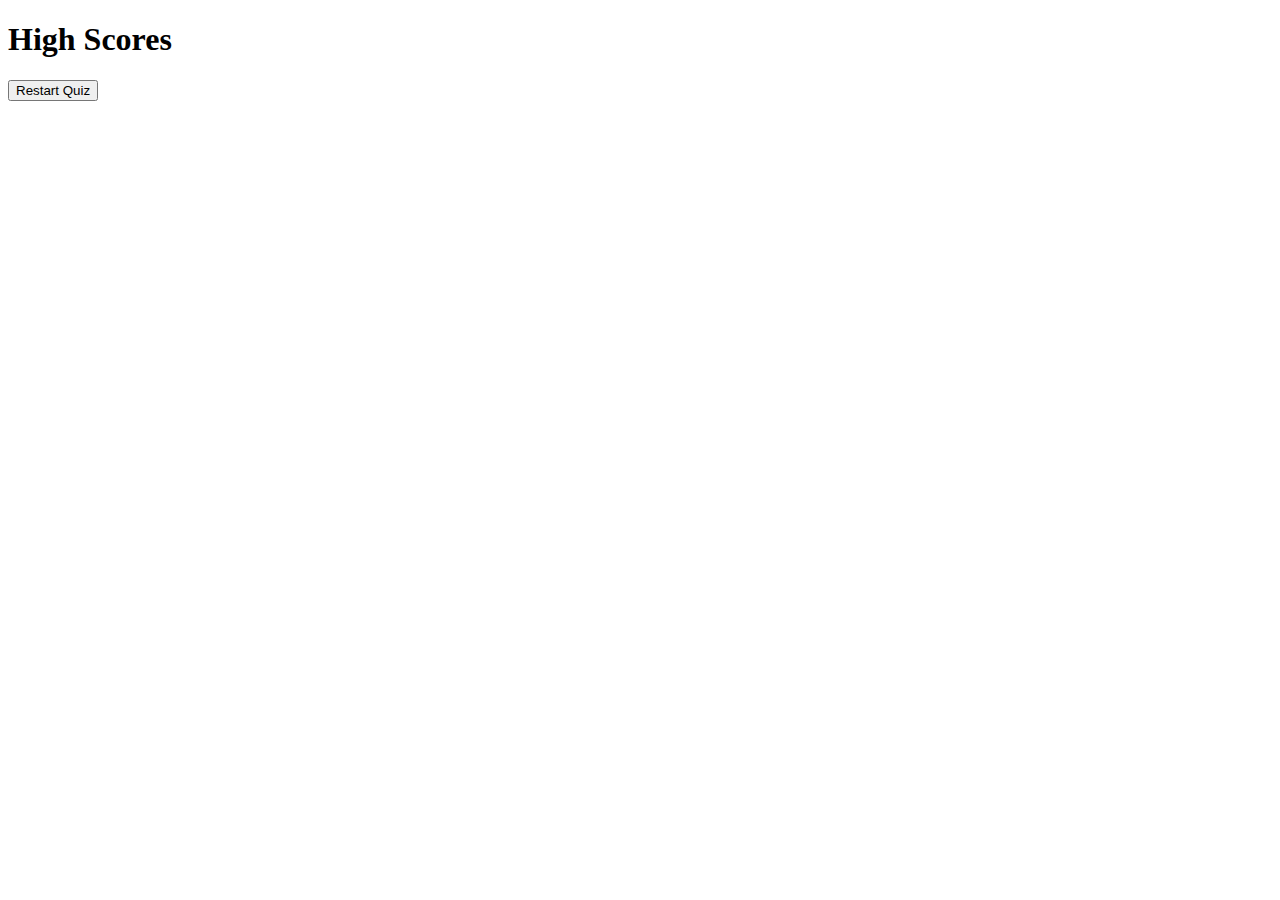
==== highscore.html @ cfcfb507 "add highscore.html file and function to back button" ====
<!DOCTYPE html>
<html lang="en">
  <head>
    <meta charset="UTF-8" />
    <meta http-equiv="X-UA-Compatible" content="IE=edge" />
    <meta name="viewport" content="width=device-width, initial-scale=1.0" />
    <title>Document</title>
  </head>
  <body>
    <header>
      <h1>High Scores</h1>
    </header>
    <section>
      <button style="text-align: center" onclick="goBackTest()" id="backButton">
        Restart Quiz
      </button>
    </section>
    <script src="./assets/js/script.js"></script>
  </body>
</html>
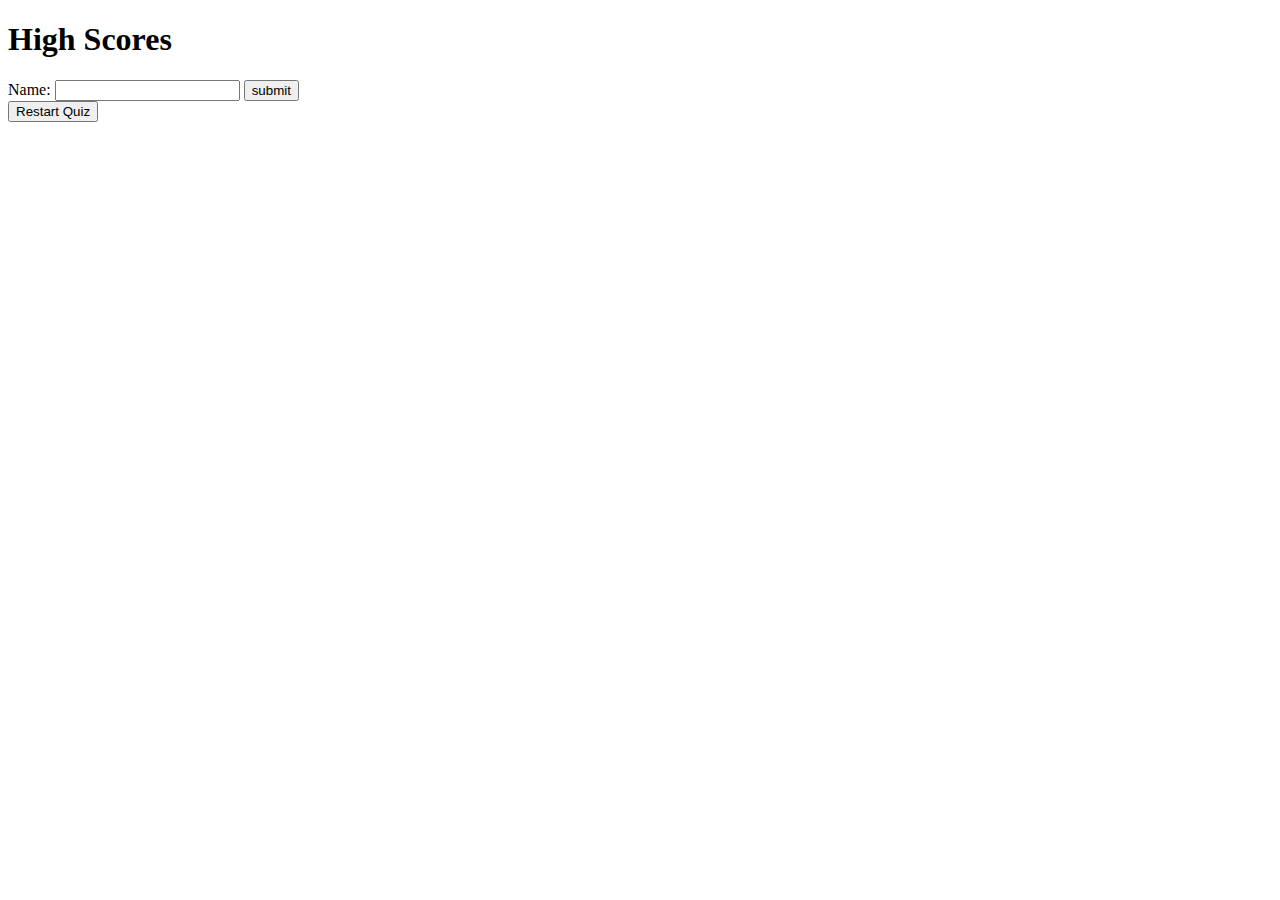
==== commit 36fb092d: "add form to highscore page" ====
--- a/highscore.html
+++ b/highscore.html
@@ -10,6 +10,12 @@
     <header>
       <h1>High Scores</h1>
     </header>
+    <div class="displayHighScore"></div>
+    <form>
+      <label for="highScore">Name: </label>
+      <input type="text" id="hScore" name="hScore" />
+      <input type="submit" value="submit" />
+    </form>
     <section>
       <button style="text-align: center" onclick="goBackTest()" id="backButton">
         Restart Quiz
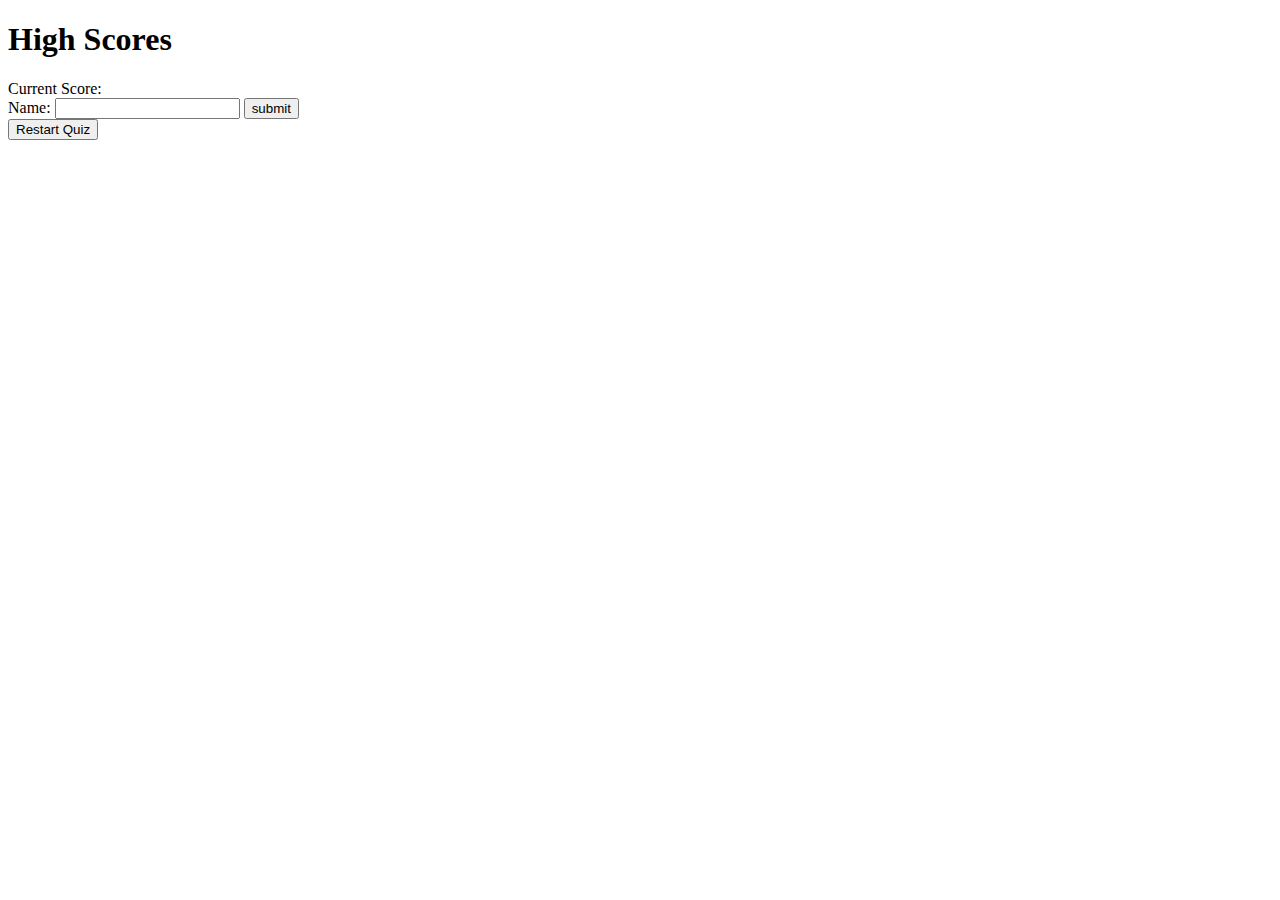
==== commit 9d8b0460: "add localstorage information to current high score." ====
--- a/highscore.html
+++ b/highscore.html
@@ -10,17 +10,19 @@
     <header>
       <h1>High Scores</h1>
     </header>
-    <div class="displayHighScore"></div>
+    <div>
+      Current Score: <span id="actualScore"></span>
+      <div id="displayHighScore"></div>
+    </div>
     <form>
       <label for="highScore">Name: </label>
       <input type="text" id="hScore" name="hScore" />
       <input type="submit" value="submit" />
     </form>
     <section>
-      <button style="text-align: center" onclick="goBackTest()" id="backButton">
-        Restart Quiz
-      </button>
+      <button onclick="goBackTest()" id="backButton">Restart Quiz</button>
     </section>
     <script src="./assets/js/script.js"></script>
+    <script src="./assets/js/highscore.js"></script>
   </body>
 </html>
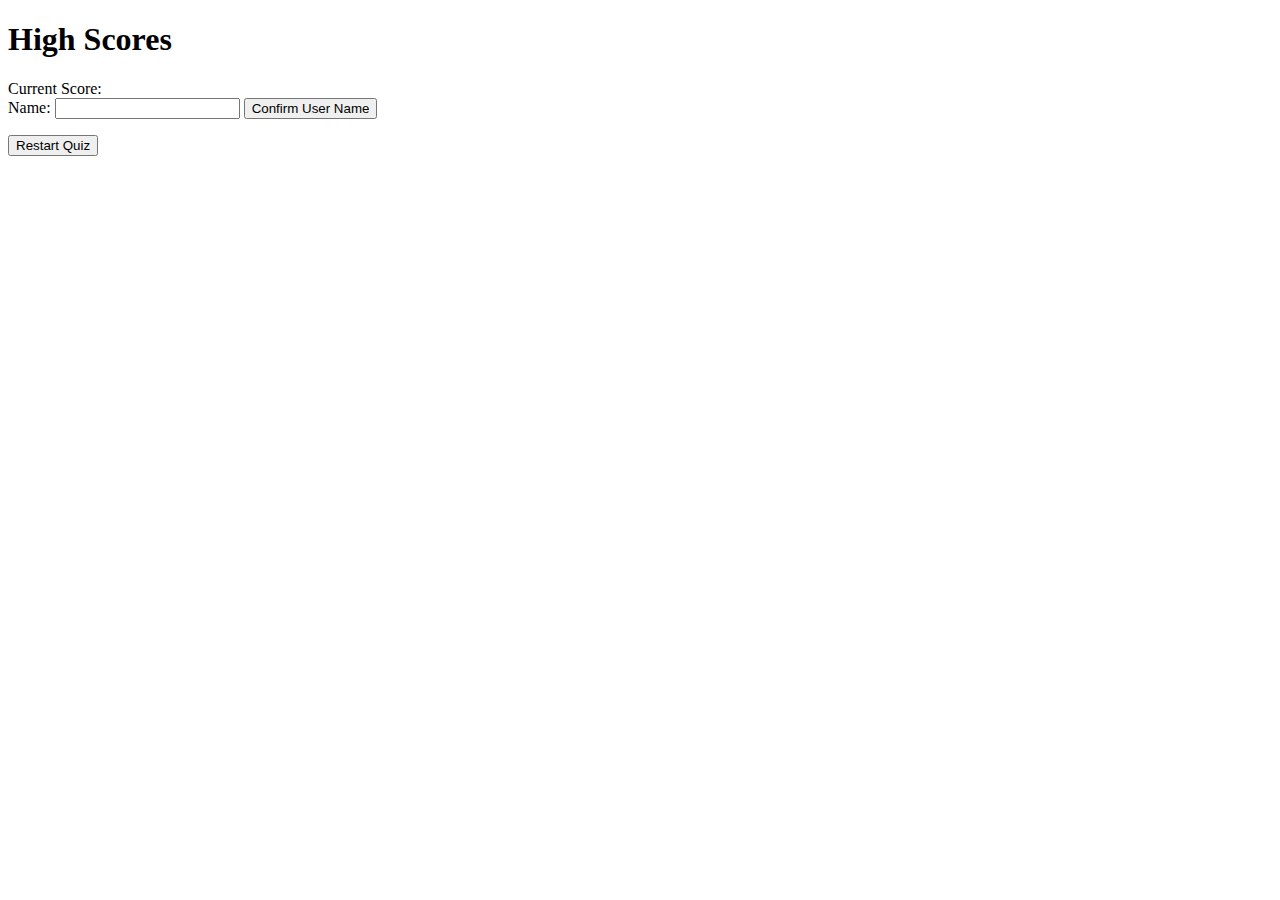
==== commit ae076623: "add score list with values from concatenation" ====
--- a/highscore.html
+++ b/highscore.html
@@ -17,8 +17,13 @@
     <form>
       <label for="highScore">Name: </label>
       <input type="text" id="hScore" name="hScore" />
-      <input type="submit" value="submit" />
+      <button type="button" input="submit" onclick="addHighScore()">
+        Confirm User Name
+      </button>
     </form>
+    <section>
+      <ol></ol>
+    </section>
     <section>
       <button onclick="goBackTest()" id="backButton">Restart Quiz</button>
     </section>
